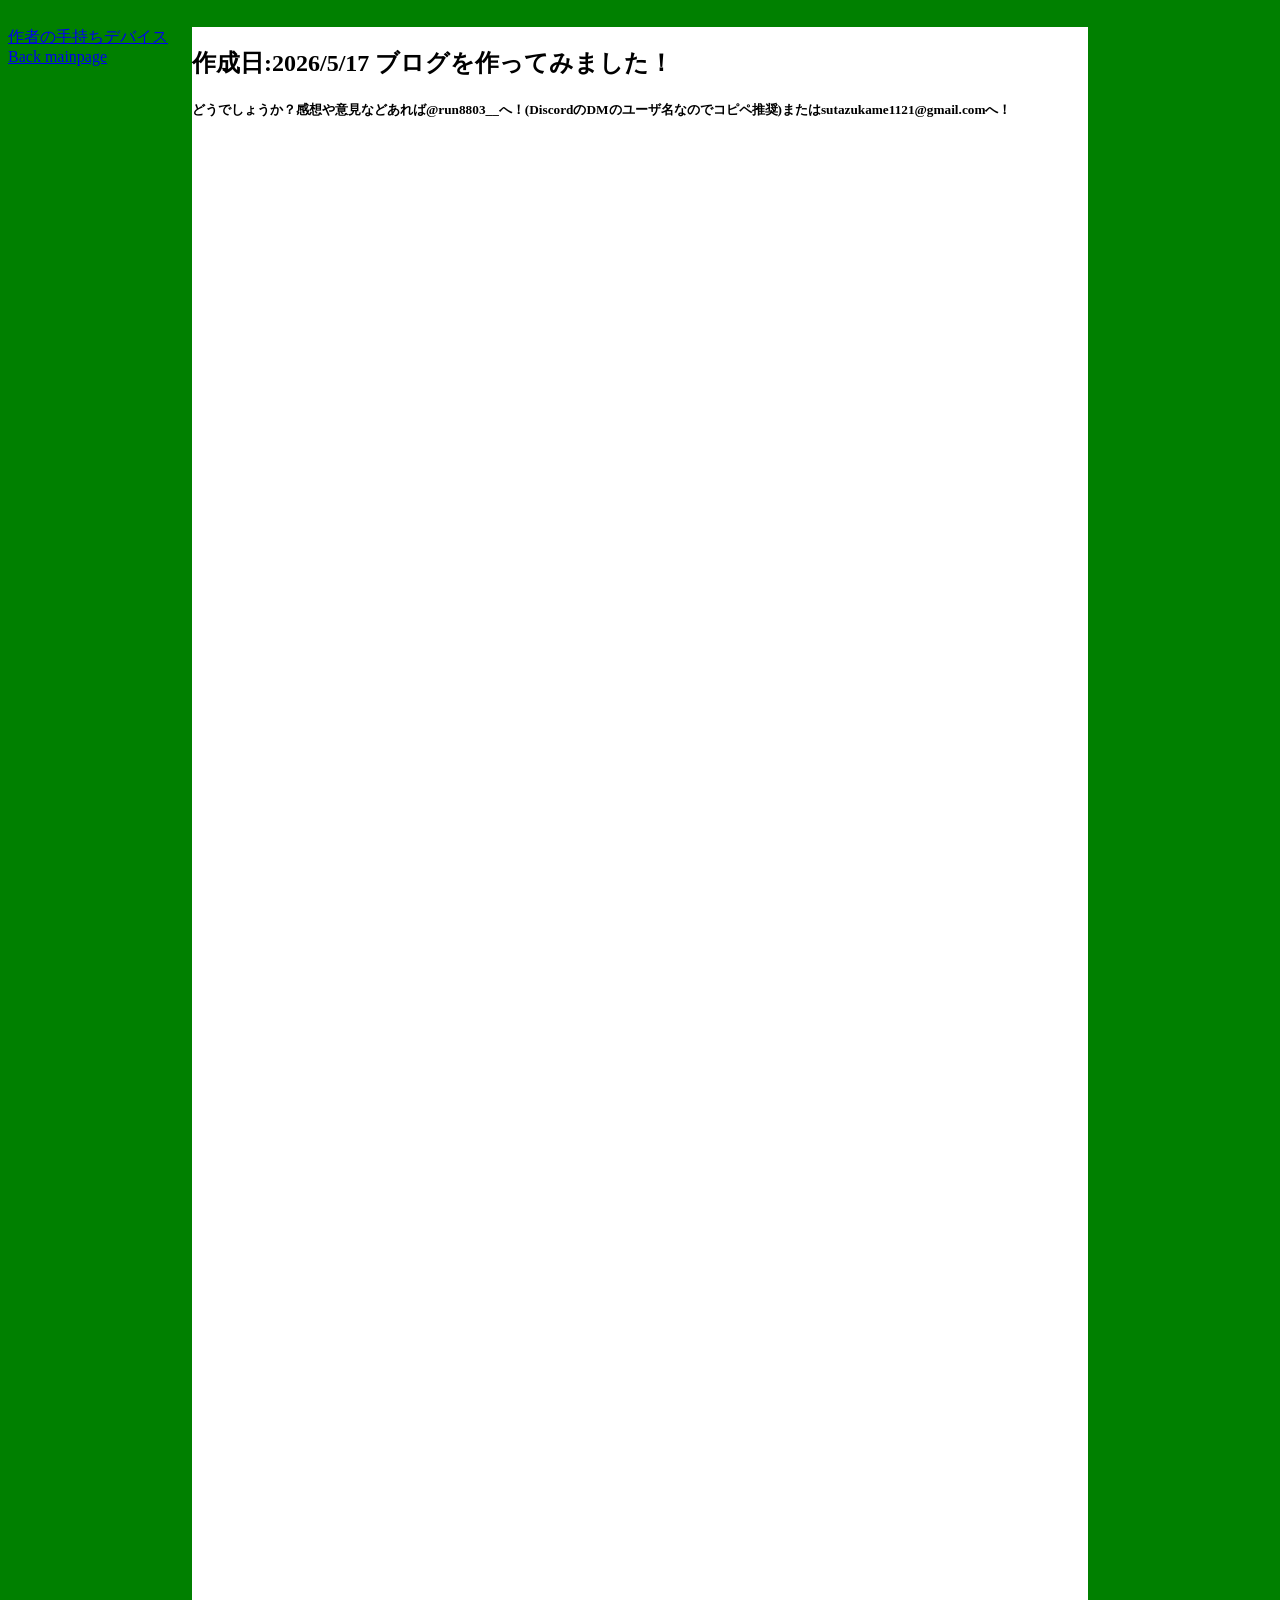
==== BlogCreated.html @ 755483e4 "Add files via upload" ====
<!DOCTYPE html>
<html lang="ja">
    <head>
        <title>
            RunBlog ~Runのメモ用紙~
        </title>
        <meta charset="utf-8">
        <link rel="stylesheet" href="style.css">
    </head>
    <body>
        <h1
        class="Welcome"></h1>
    <div class="white"><h2>作成日:2026/5/17 ブログを作ってみました！</h2><h5>どうでしょうか？感想や意見などあれば@run8803__へ！(DiscordのDMのユーザ名なのでコピペ推奨)またはsutazukame1121@gmail.comへ！</h5></div>
        <p>
        </p>
        <main>
            
        </main>
    </body>
    <footer>
        <a href="MyDevices.html">作者の手持ちデバイス</a> <br>
        <a href="index.html">Back mainpage</a>
    </footer>
    </html>
---- style.css ----
body {
    background:#008000;
}
h1 {
    color: #b0f1fc;
}
.Welcome{
    color:#dc9d17;
    font-size:40px;
}

div {
    display: inline-block;
    width: 40rem;
    height:100rem;
}
.white{
    position: absolute;
    background: white;
    width:70%;
    left: 15%;
}
.container {
  width: 800px;
}
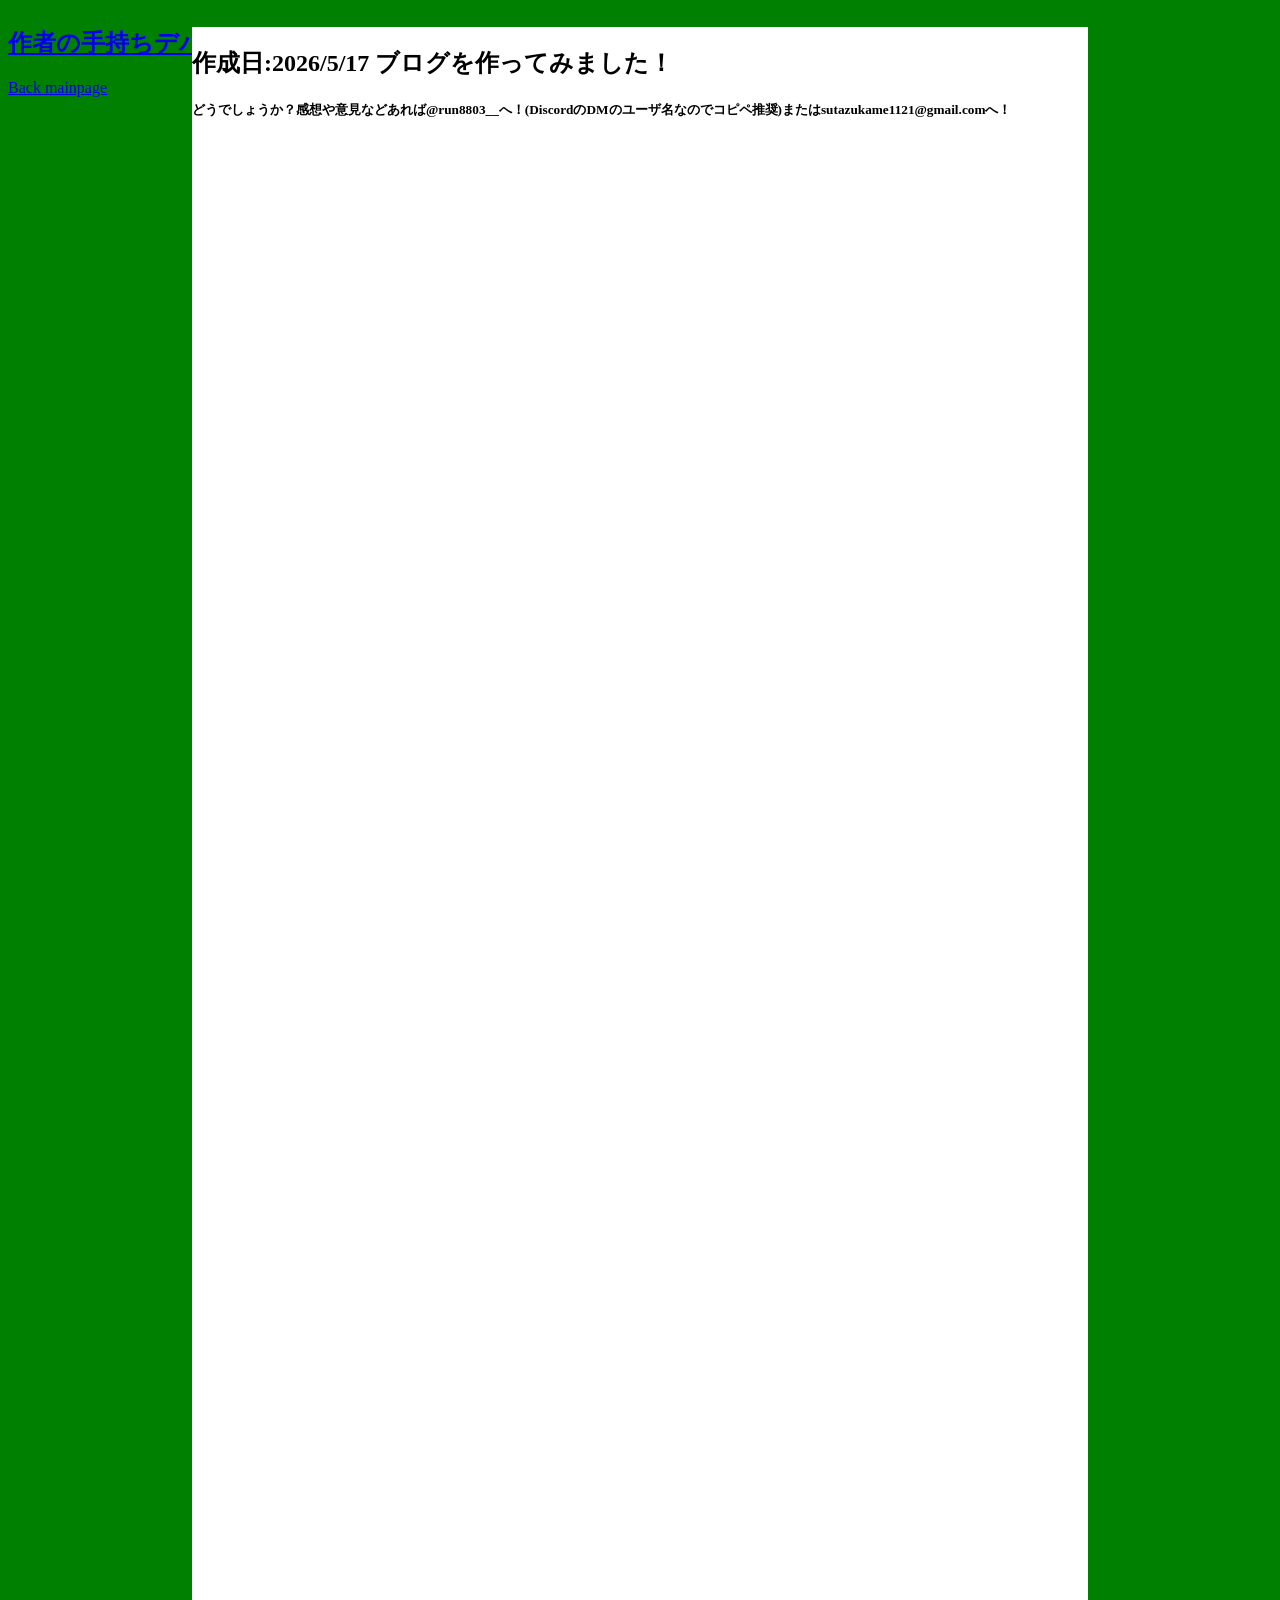
==== commit 7bbc989e: "Update BlogCreated.html" ====
--- a/BlogCreated.html
+++ b/BlogCreated.html
@@ -18,7 +18,7 @@
         </main>
     </body>
     <footer>
-        <a href="MyDevices.html">作者の手持ちデバイス</a> <br>
+        <h2> <a href="MyDevices.html">作者の手持ちデバイス</a> </h2>
         <a href="index.html">Back mainpage</a>
     </footer>
-    </html>+    </html>
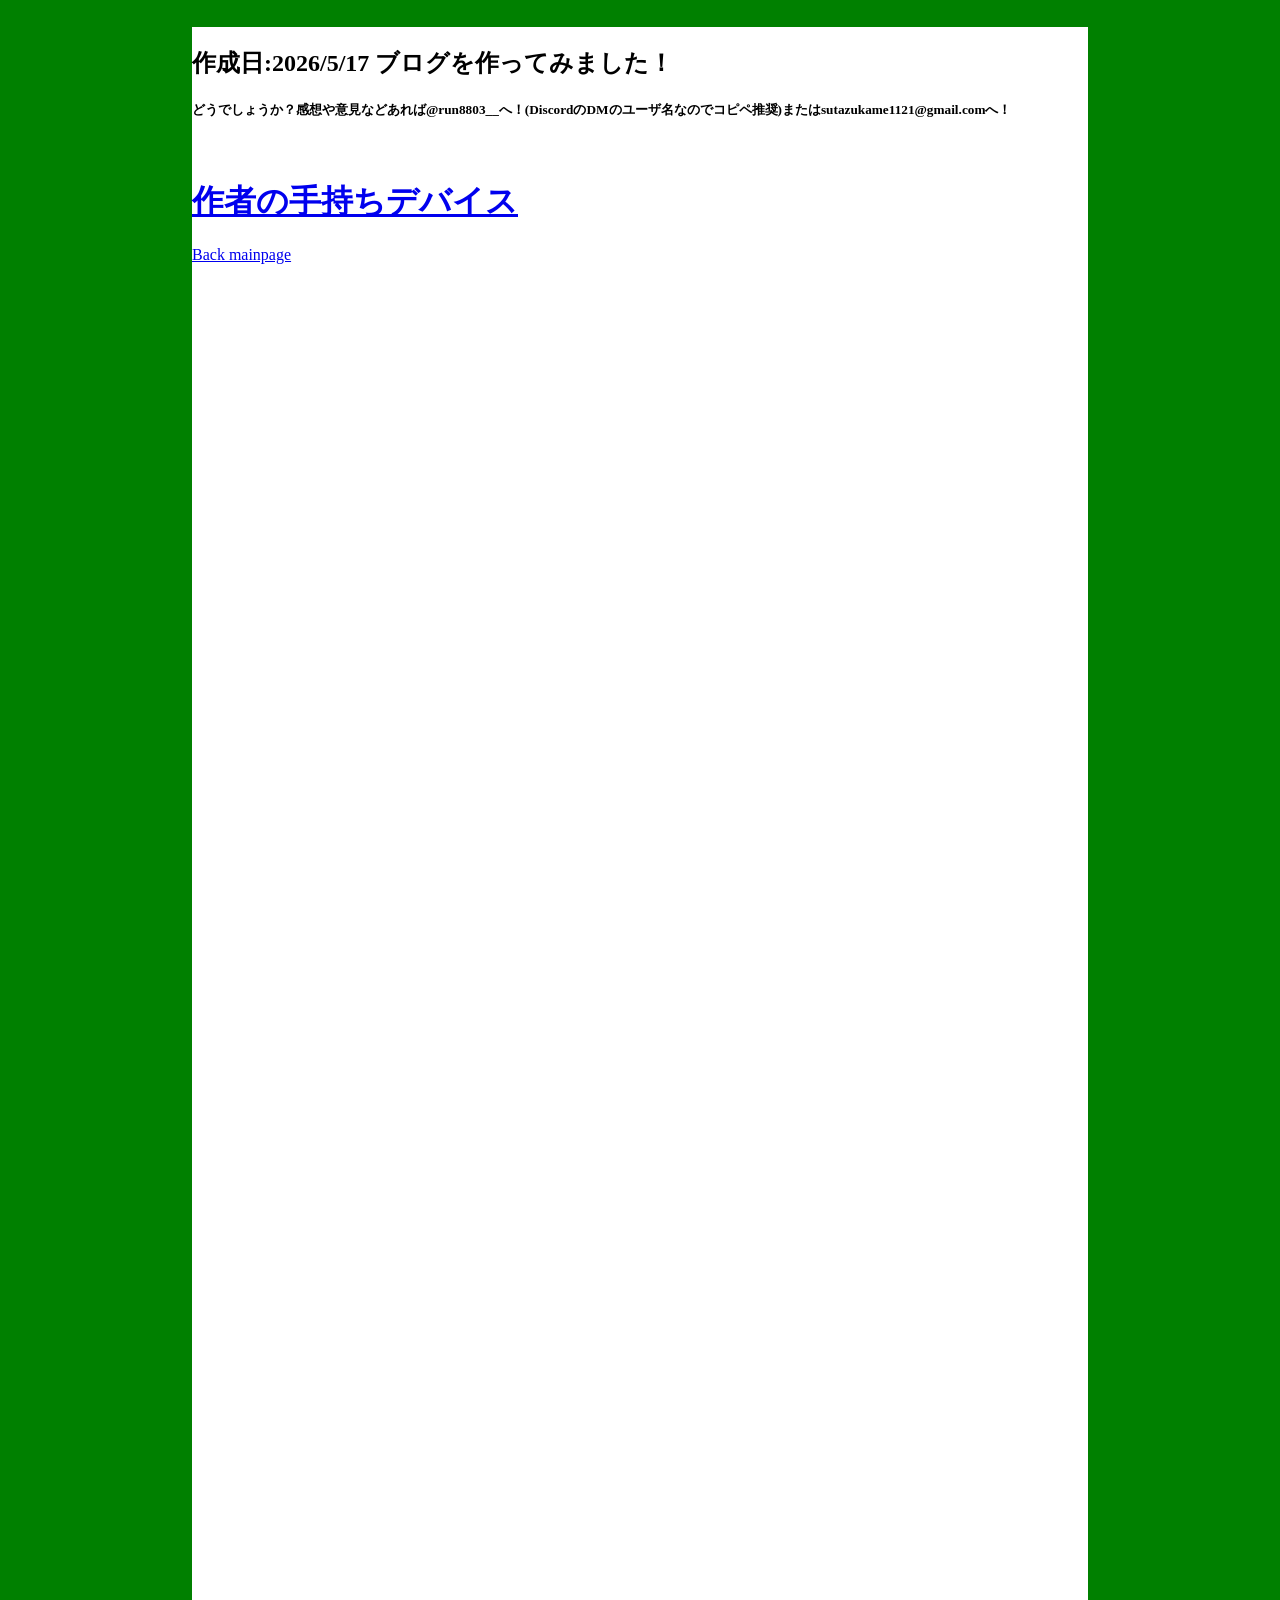
==== commit 42820e03: "Update BlogCreated.html" ====
--- a/BlogCreated.html
+++ b/BlogCreated.html
@@ -10,7 +10,8 @@
     <body>
         <h1
         class="Welcome"></h1>
-    <div class="white"><h2>作成日:2026/5/17 ブログを作ってみました！</h2><h5>どうでしょうか？感想や意見などあれば@run8803__へ！(DiscordのDMのユーザ名なのでコピペ推奨)またはsutazukame1121@gmail.comへ！</h5></div>
+    <div class="white"><h2>作成日:2026/5/17 ブログを作ってみました！</h2><h5>どうでしょうか？感想や意見などあれば@run8803__へ！(DiscordのDMのユーザ名なのでコピペ推奨)またはsutazukame1121@gmail.comへ！</h5> <br> <h1> <a href="MyDevices.html">作者の手持ちデバイス</a> </h1>
+        <a href="index.html">Back mainpage</a></div>
         <p>
         </p>
         <main>
@@ -18,7 +19,6 @@
         </main>
     </body>
     <footer>
-        <h2> <a href="MyDevices.html">作者の手持ちデバイス</a> </h2>
-        <a href="index.html">Back mainpage</a>
+        
     </footer>
     </html>
